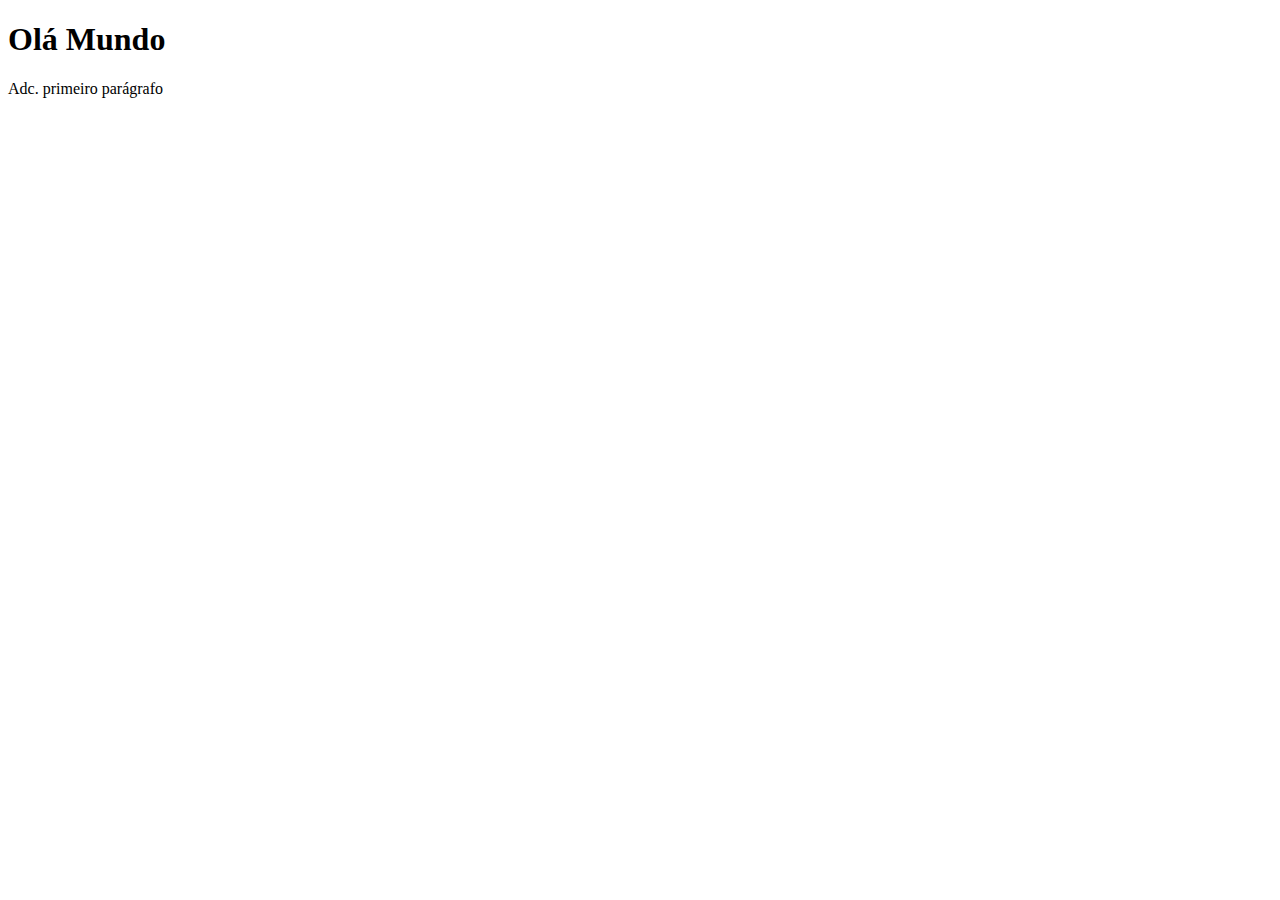
==== index.html @ c2f65ca4 "Adc. div no index" ====
<!DOCTYPE html>
<html lang="en">
<head>
    <meta charset="UTF-8">
    <meta http-equiv="X-UA-Compatible" content="IE=edge">
    <meta name="viewport" content="width=device-width, initial-scale=1.0">
    <title>Document</title>
</head>
<body>
    <h1>Olá Mundo</h1>
    <div>
        <p>Adc. primeiro parágrafo</p>
    </div>
</body>
</html>
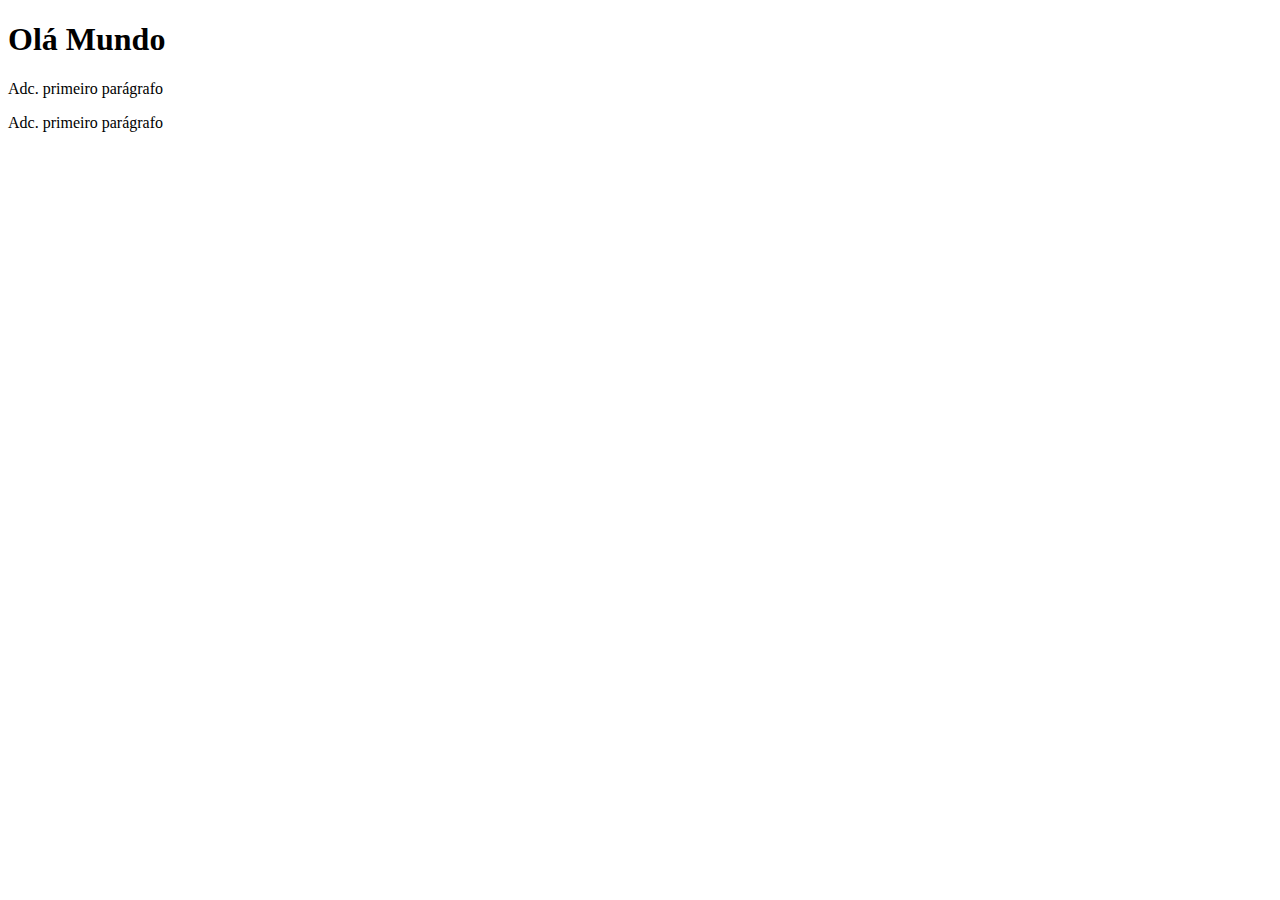
==== commit c54d62e7: "Subindo versões" ====
--- a/index.html
+++ b/index.html
@@ -10,6 +10,7 @@
     <h1>Olá Mundo</h1>
     <div>
         <p>Adc. primeiro parágrafo</p>
+        <p>Adc. primeiro parágrafo</p>
     </div>
 </body>
 </html>
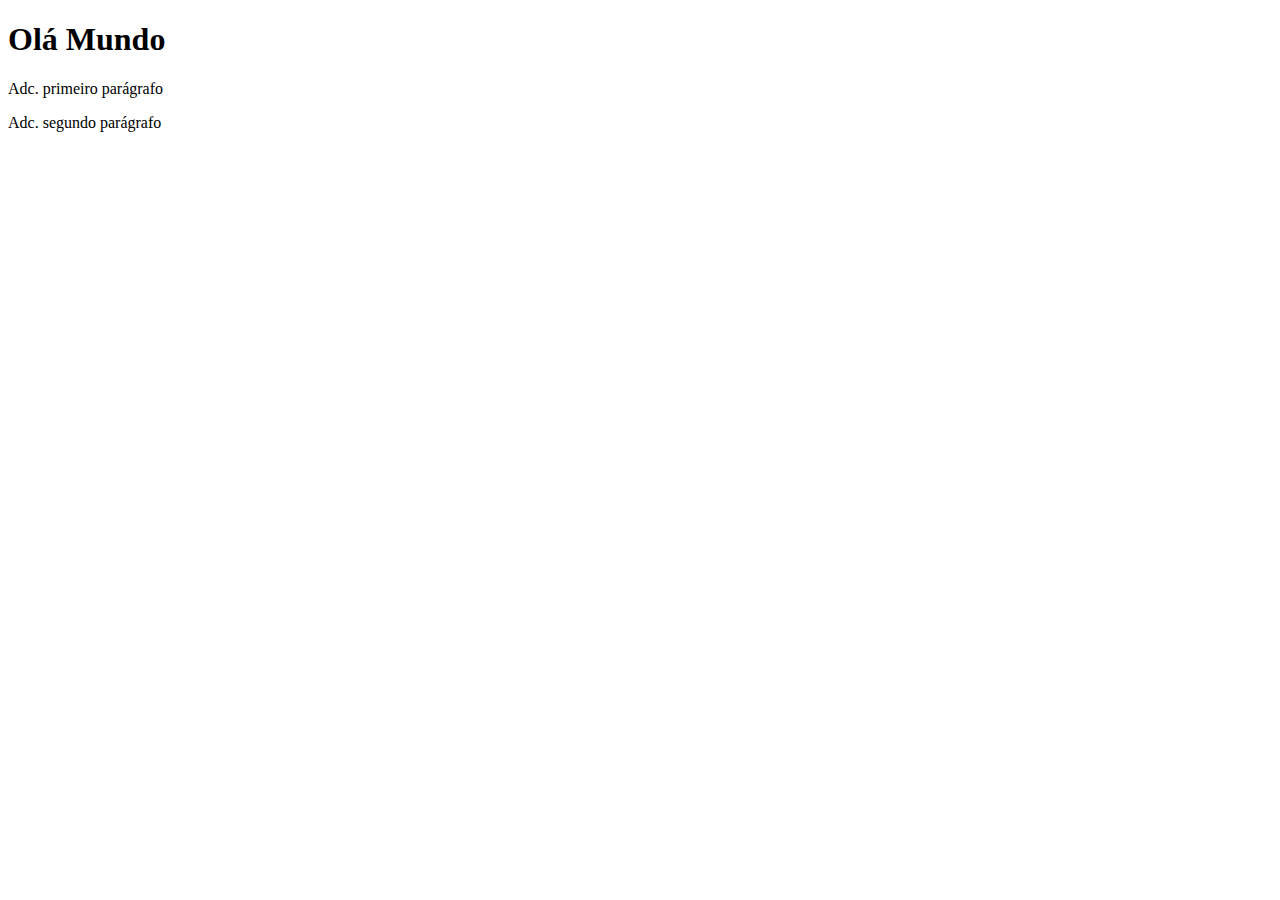
==== commit 1a3d1e9d: "subindo tags" ====
--- a/index.html
+++ b/index.html
@@ -10,7 +10,7 @@
     <h1>Olá Mundo</h1>
     <div>
         <p>Adc. primeiro parágrafo</p>
-        <p>Adc. primeiro parágrafo</p>
+        <p>Adc. segundo parágrafo</p>
     </div>
 </body>
 </html>
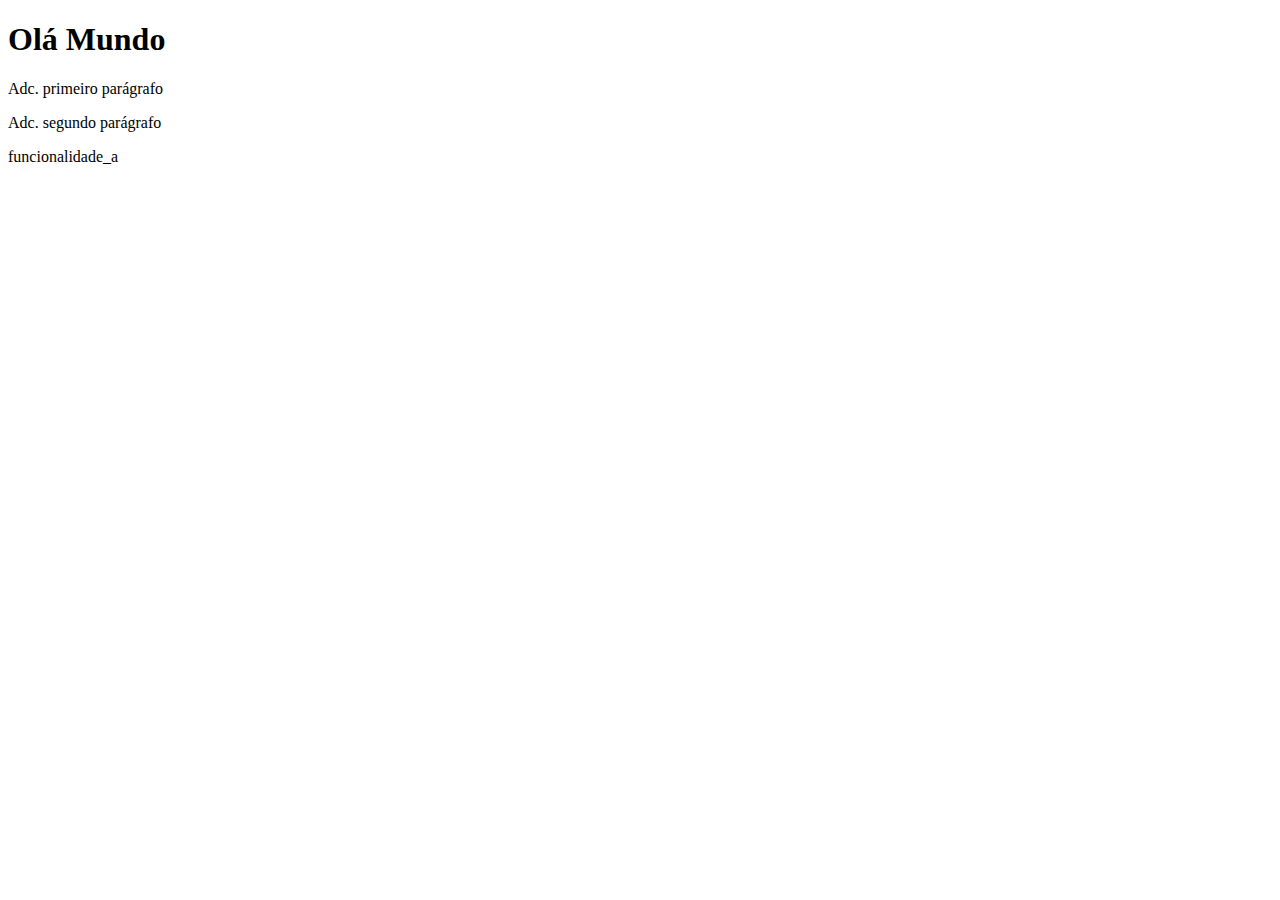
==== commit 92f396e0: "desenvolvendo nova funcionalidade" ====
--- a/index.html
+++ b/index.html
@@ -11,6 +11,11 @@
     <div>
         <p>Adc. primeiro parágrafo</p>
         <p>Adc. segundo parágrafo</p>
+
+        <div>
+            <p>funcionalidade_a</p>
+        </div>
+
     </div>
 </body>
 </html>
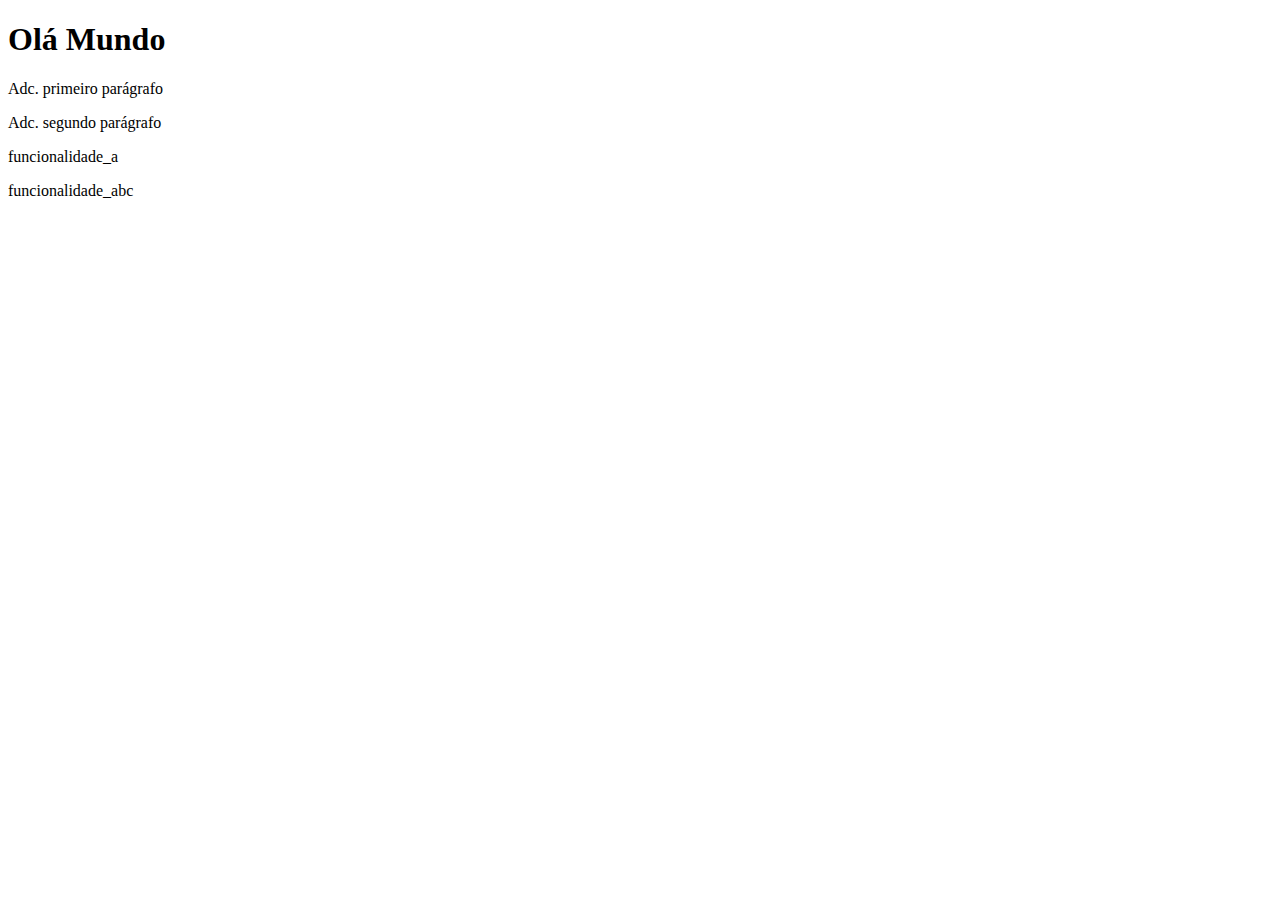
==== commit ee411dc8: "adc func abc" ====
--- a/index.html
+++ b/index.html
@@ -14,8 +14,11 @@
 
         <div>
             <p>funcionalidade_a</p>
-        </div>
+        </div>     
 
+        <div>
+            <p>funcionalidade_abc</p>
+        </div>     
     </div>
 </body>
 </html>
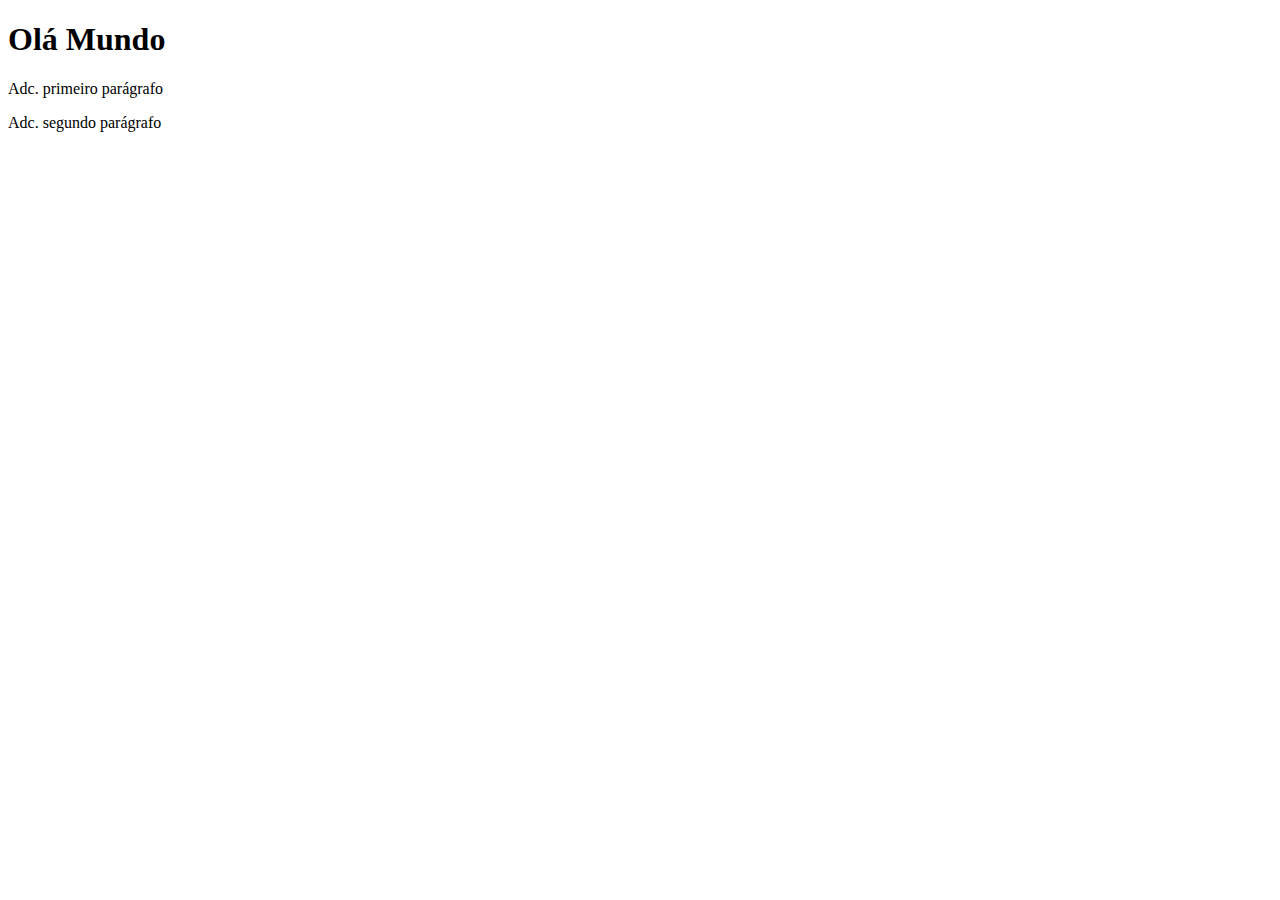
==== commit e1ce65da: "alterações básicas" ====
--- a/index.html
+++ b/index.html
@@ -1,24 +1,16 @@
-<!DOCTYPE html>
-<html lang="en">
-<head>
-    <meta charset="UTF-8">
-    <meta http-equiv="X-UA-Compatible" content="IE=edge">
-    <meta name="viewport" content="width=device-width, initial-scale=1.0">
-    <title>Document</title>
-</head>
-<body>
-    <h1>Olá Mundo</h1>
-    <div>
-        <p>Adc. primeiro parágrafo</p>
-        <p>Adc. segundo parágrafo</p>
-
-        <div>
-            <p>funcionalidade_a</p>
-        </div>     
-
-        <div>
-            <p>funcionalidade_abc</p>
-        </div>     
-    </div>
-</body>
-</html>
+<!DOCTYPE html>
+<html lang="en">
+<head>
+    <meta charset="UTF-8">
+    <meta http-equiv="X-UA-Compatible" content="IE=edge">
+    <meta name="viewport" content="width=device-width, initial-scale=1.0">
+    <title>Document</title>
+</head>
+<body>
+    <h1>Olá Mundo</h1>
+    <div>
+        <p>Adc. primeiro parágrafo</p>
+        <p>Adc. segundo parágrafo</p>
+    </div>
+</body>
+</html>
